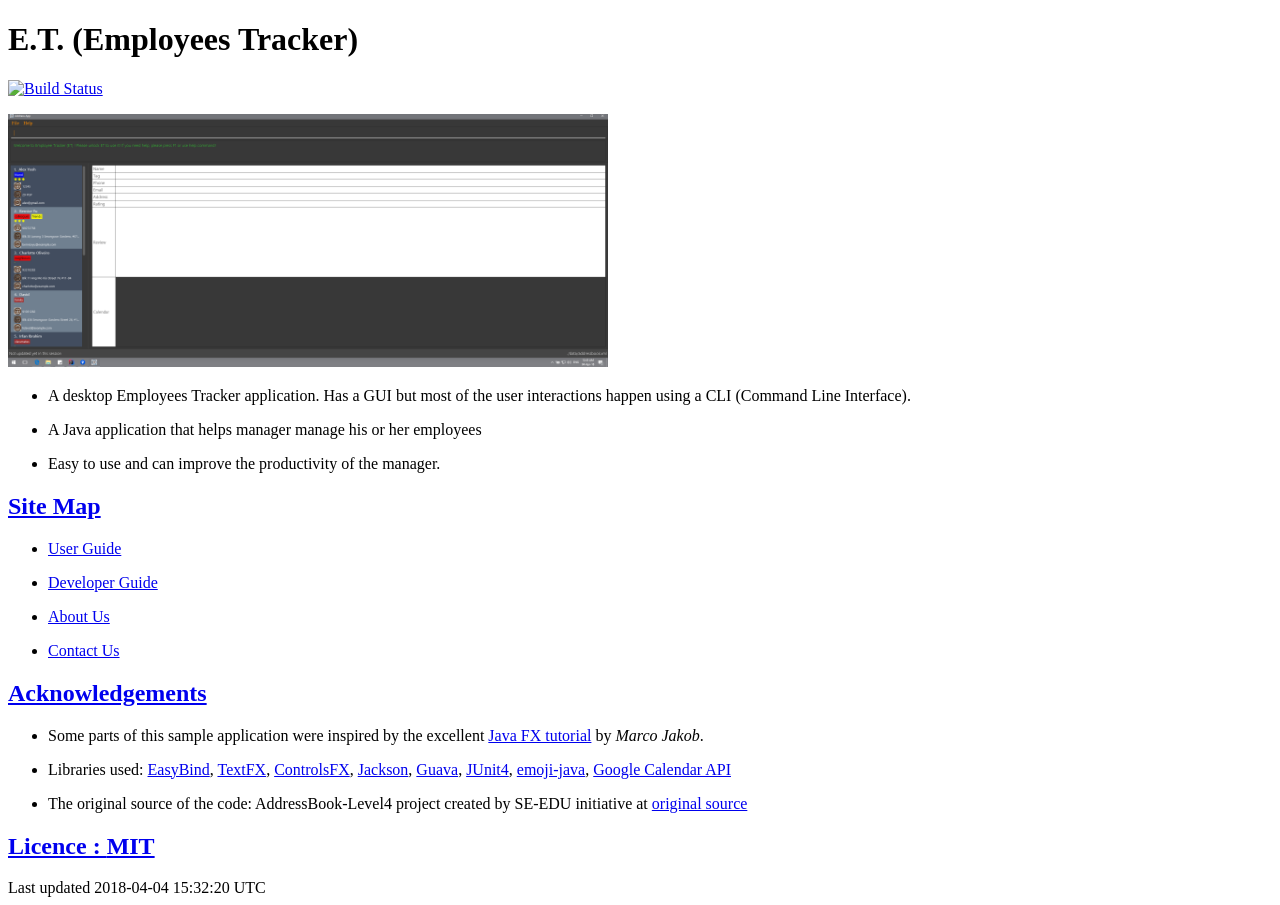
==== index.html @ 6dd65149 "Rebuild pages at 3ef63d6087515511ec2bc9cb3e1dea463ea58729" ====
<!DOCTYPE html>
<html lang="en">
<head>
<meta charset="UTF-8">
<!--[if IE]><meta http-equiv="X-UA-Compatible" content="IE=edge"><![endif]-->
<meta name="viewport" content="width=device-width, initial-scale=1.0">
<meta name="generator" content="Asciidoctor 1.5.6.1">
<title>E.T. (Employees Tracker)</title>
<link rel="stylesheet" href="stylesheets/gh-pages.css">
<link rel="stylesheet" href="https://cdnjs.cloudflare.com/ajax/libs/font-awesome/4.6.3/css/font-awesome.min.css">
<link rel="stylesheet" href="stylesheets/coderay-asciidoctor.css">
</head>
<body class="article">
<div id="header">
<h1>E.T. (Employees Tracker)</h1>
</div>
<div id="content">
<div id="preamble">
<div class="sectionbody">
<div class="paragraph">
<p><a href="https://travis-ci.org/CS2103JAN2018-W15-B1"><span class="image"><img src="https://travis-ci.org/CS2103JAN2018-W15-B1/main.svg?branch=master" alt="Build Status"></span></a></p>
</div>
<div class="imageblock">
<div class="content">
<img src="images/Ui.png" alt="Ui" width="600">
</div>
</div>
<div class="ulist">
<ul>
<li>
<p>A desktop Employees Tracker application. Has a GUI but most of the user interactions happen using a CLI (Command Line Interface).</p>
</li>
<li>
<p>A Java application that helps manager manage his or her employees</p>
</li>
<li>
<p>Easy to use and can improve the productivity of the manager.</p>
</li>
</ul>
</div>
</div>
</div>
<div class="sect1">
<h2 id="site-map"><a class="link" href="#site-map">Site Map</a></h2>
<div class="sectionbody">
<div class="ulist">
<ul>
<li>
<p><a href="UserGuide.html">User Guide</a></p>
</li>
<li>
<p><a href="DeveloperGuide.html">Developer Guide</a></p>
</li>
<li>
<p><a href="AboutUs.html">About Us</a></p>
</li>
<li>
<p><a href="ContactUs.html">Contact Us</a></p>
</li>
</ul>
</div>
</div>
</div>
<div class="sect1">
<h2 id="acknowledgements"><a class="link" href="#acknowledgements">Acknowledgements</a></h2>
<div class="sectionbody">
<div class="ulist">
<ul>
<li>
<p>Some parts of this sample application were inspired by the excellent <a href="http://code.makery.ch/library/javafx-8-tutorial/">Java FX tutorial</a> by
<em>Marco Jakob</em>.</p>
</li>
<li>
<p>Libraries used: <a href="https://github.com/TomasMikula/EasyBind">EasyBind</a>, <a href="https://github.com/TestFX/TestFX">TextFX</a>, <a href="https://bitbucket.org/controlsfx/controlsfx/">ControlsFX</a>, <a href="https://github.com/FasterXML/jackson">Jackson</a>, <a href="https://github.com/google/guava">Guava</a>, <a href="https://github.com/junit-team/junit4">JUnit4</a>, <a href="https://github.com/vdurmont/emoji-java">emoji-java</a>,
<a href="https://developers.google.com/calendar">Google Calendar API</a></p>
</li>
<li>
<p>The original source of the code: AddressBook-Level4 project created by SE-EDU initiative at <a href="https://github.com/se-edu/">original source</a></p>
</li>
</ul>
</div>
</div>
</div>
<div class="sect1">
<h2 id="licence-a-href-license-mit-a"><a class="link" href="#licence-a-href-license-mit-a">Licence : <a href="LICENSE">MIT</a></a></h2>
<div class="sectionbody">

</div>
</div>
</div>
<div id="footer">
<div id="footer-text">
Last updated 2018-04-04 15:32:20 UTC
</div>
</div>
</body>
</html>
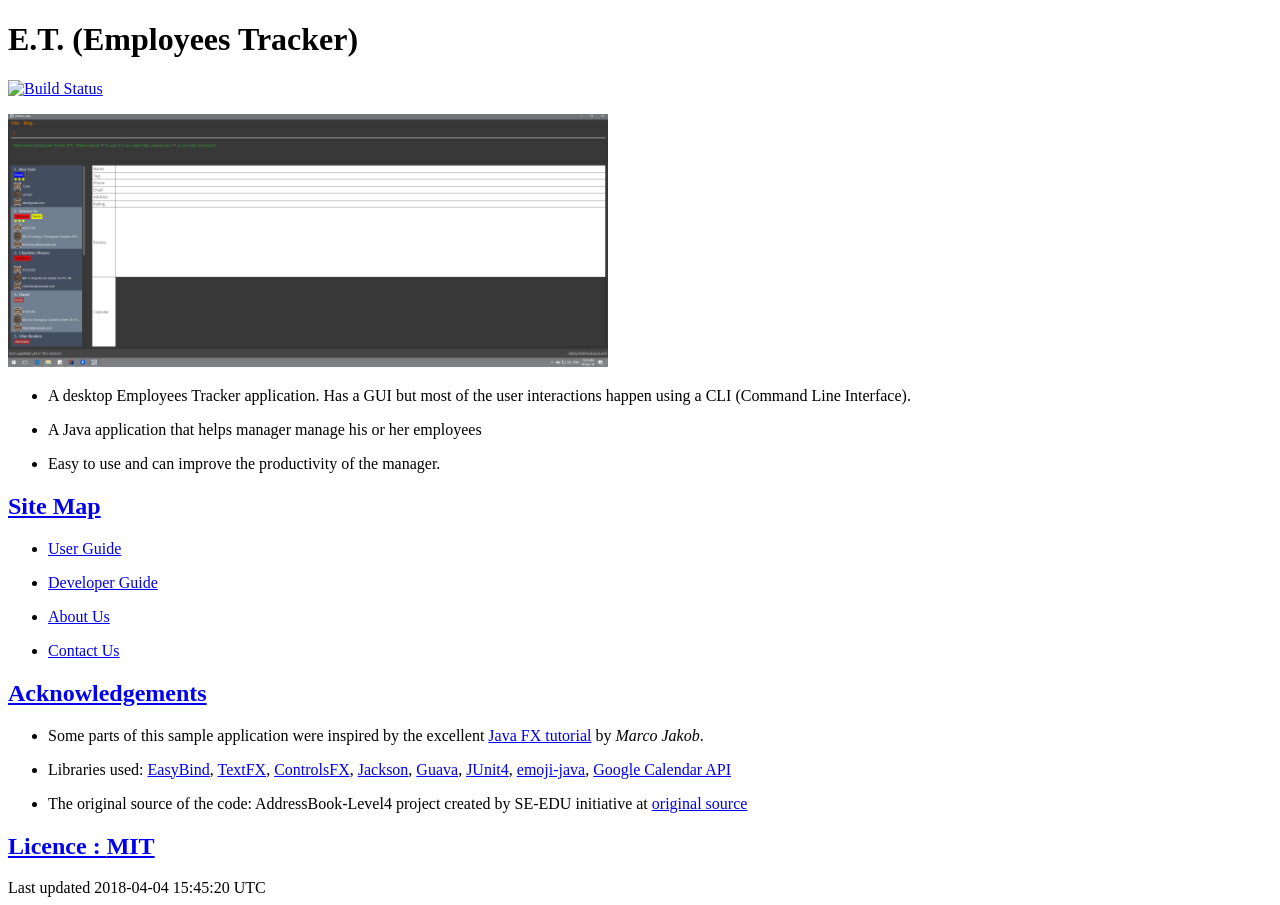
==== commit d2adcd28: "Rebuild pages at 362d7d16ea94d8136476c619cb18b68fe33c2db9" ====
--- a/index.html
+++ b/index.html
@@ -90,7 +90,7 @@
 </div>
 <div id="footer">
 <div id="footer-text">
-Last updated 2018-04-04 15:32:20 UTC
+Last updated 2018-04-04 15:45:20 UTC
 </div>
 </div>
 </body>
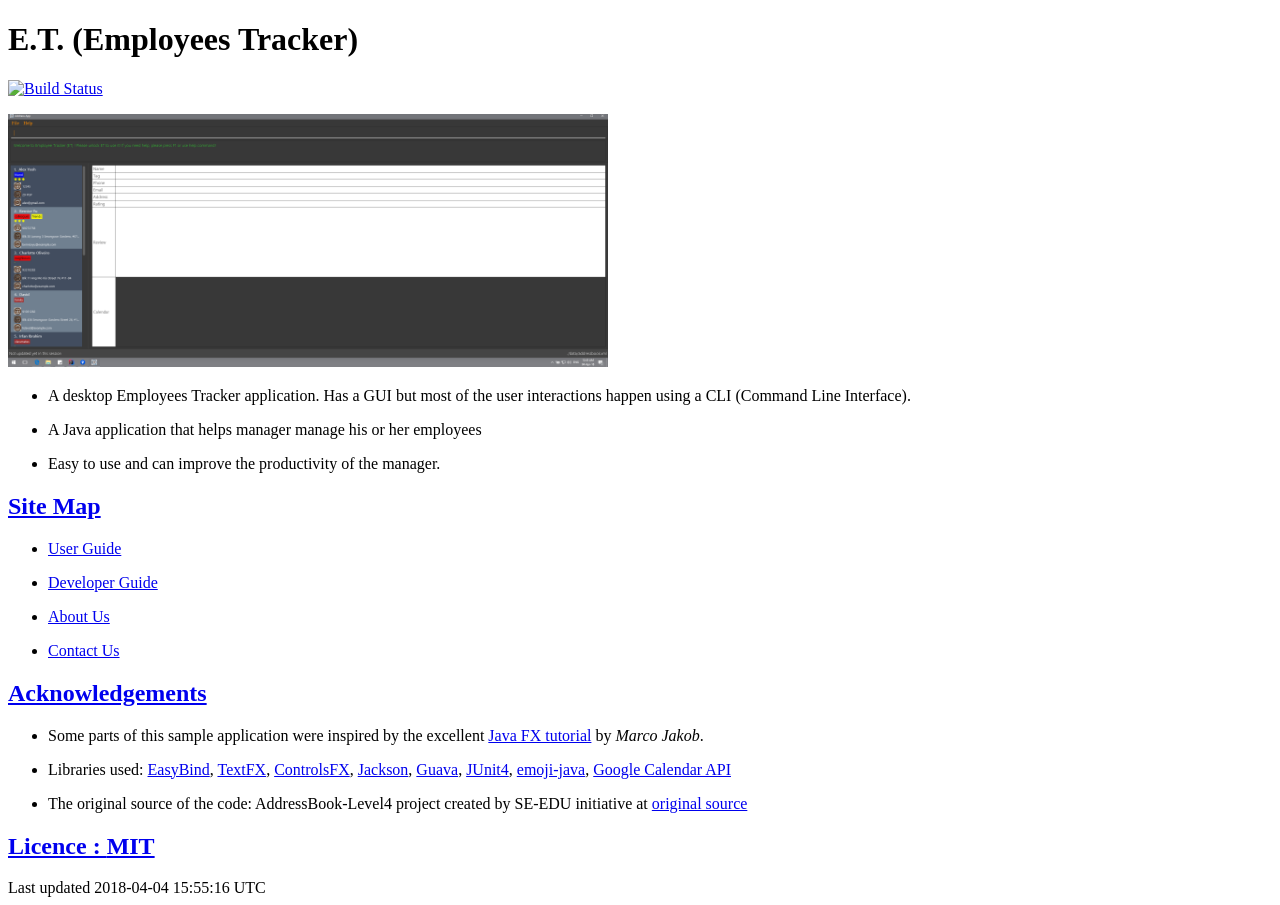
==== commit b8cfc3bc: "Rebuild pages at 918098aae2a914cd055002395fe855e7a738c71a" ====
--- a/index.html
+++ b/index.html
@@ -90,7 +90,7 @@
 </div>
 <div id="footer">
 <div id="footer-text">
-Last updated 2018-04-04 15:45:20 UTC
+Last updated 2018-04-04 15:55:16 UTC
 </div>
 </div>
 </body>
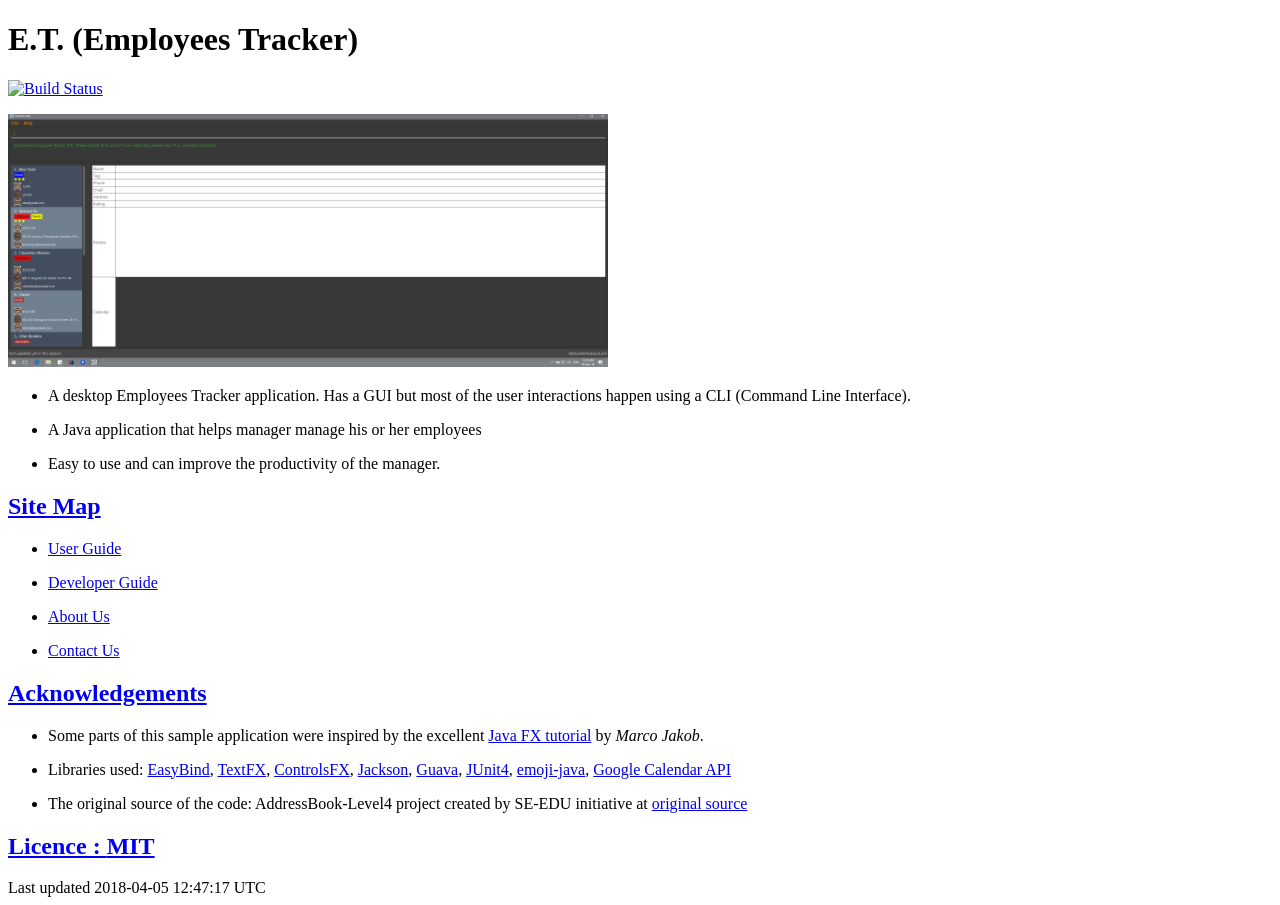
==== commit 2d81af7e: "Rebuild pages at b7a2174148962bbfb1f0c13d6f62c5c6d20c22f0" ====
--- a/index.html
+++ b/index.html
@@ -90,7 +90,7 @@
 </div>
 <div id="footer">
 <div id="footer-text">
-Last updated 2018-04-04 15:55:16 UTC
+Last updated 2018-04-05 12:47:17 UTC
 </div>
 </div>
 </body>
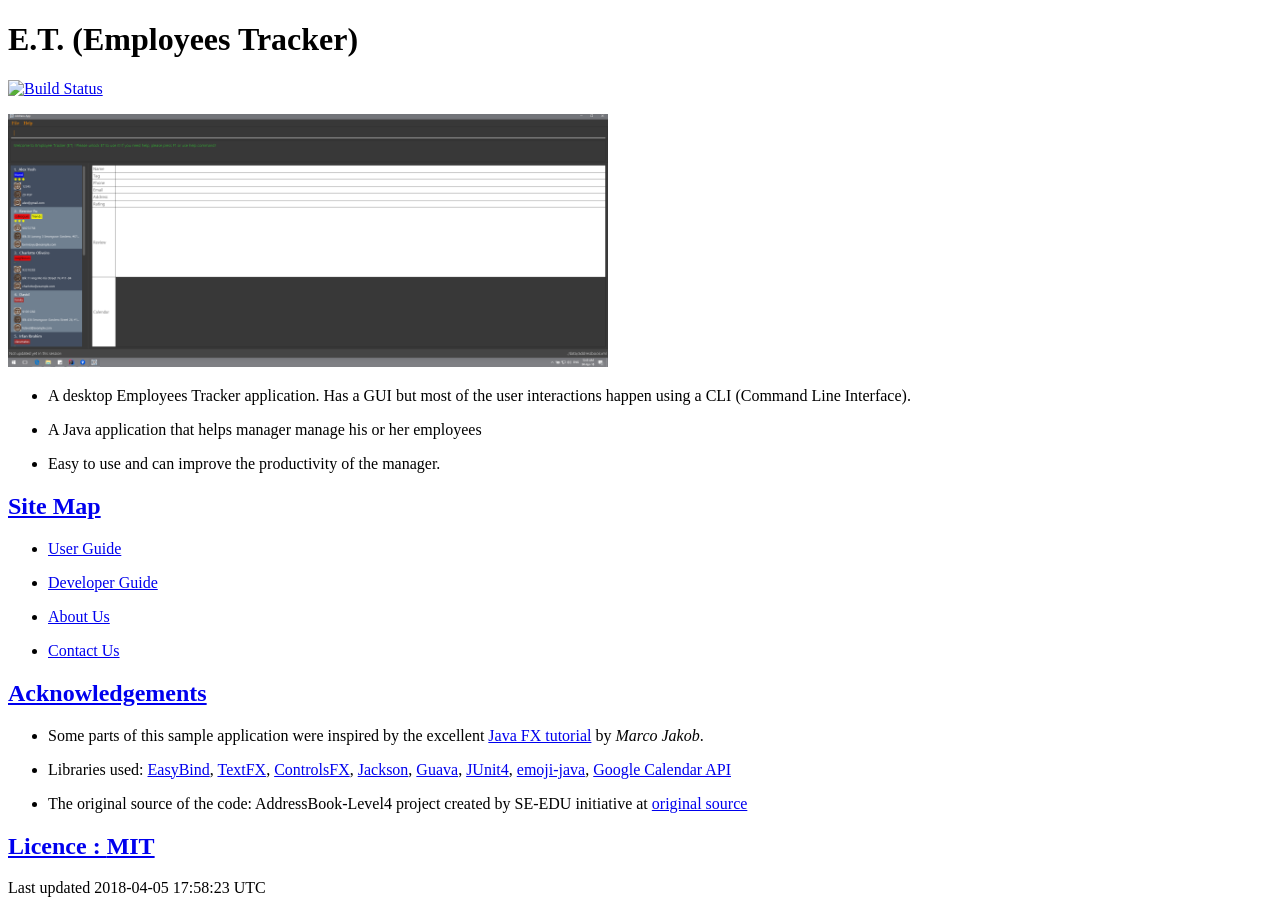
==== commit e874c515: "Rebuild pages at ccc2103110a8f6c0735f6274e88a958a222b14d4" ====
--- a/index.html
+++ b/index.html
@@ -90,7 +90,7 @@
 </div>
 <div id="footer">
 <div id="footer-text">
-Last updated 2018-04-05 12:47:17 UTC
+Last updated 2018-04-05 17:58:23 UTC
 </div>
 </div>
 </body>
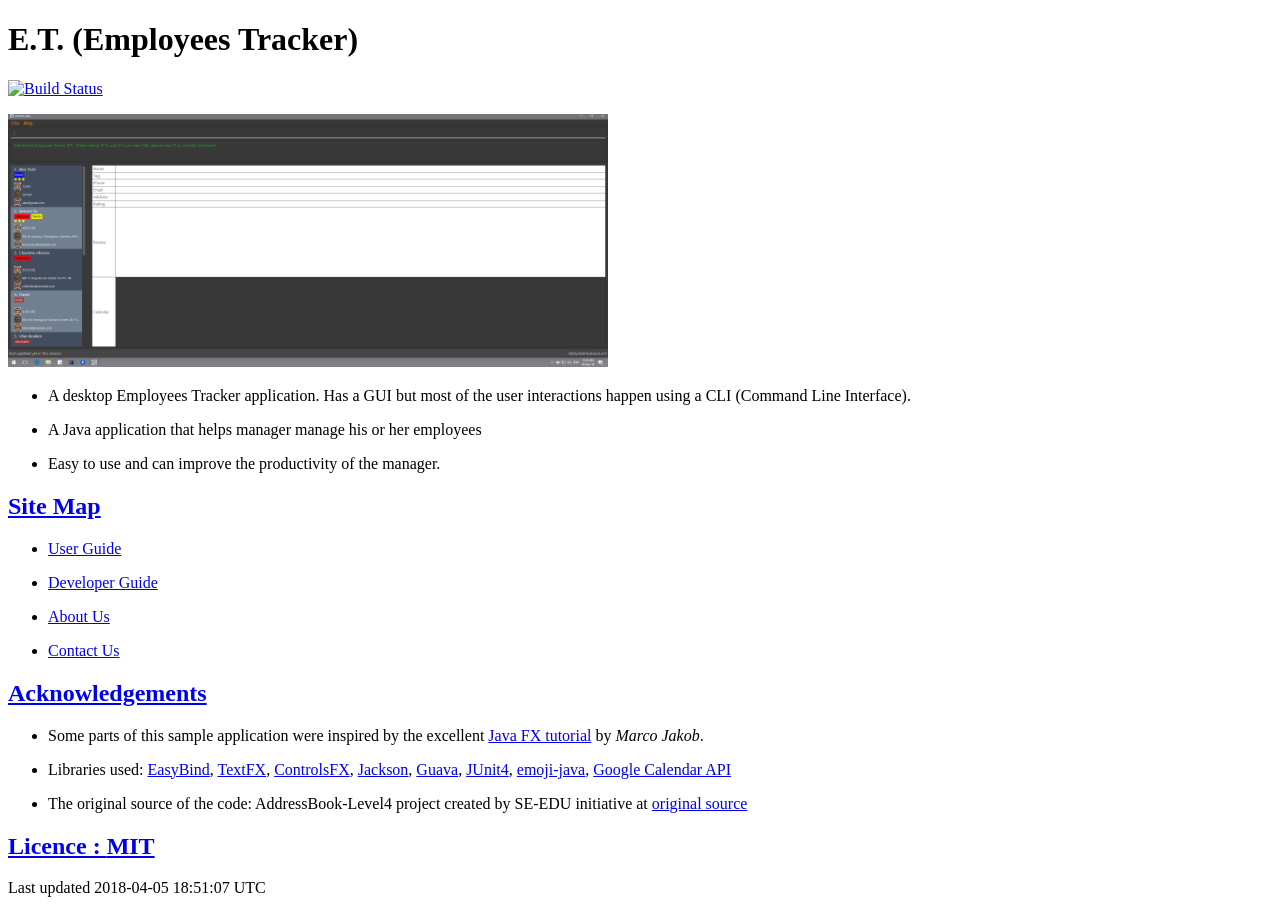
==== commit d8c68698: "Rebuild pages at aa77058bd14ee5e713d03f4a37309c6e2dfb74bb" ====
--- a/index.html
+++ b/index.html
@@ -90,7 +90,7 @@
 </div>
 <div id="footer">
 <div id="footer-text">
-Last updated 2018-04-05 17:58:23 UTC
+Last updated 2018-04-05 18:51:07 UTC
 </div>
 </div>
 </body>
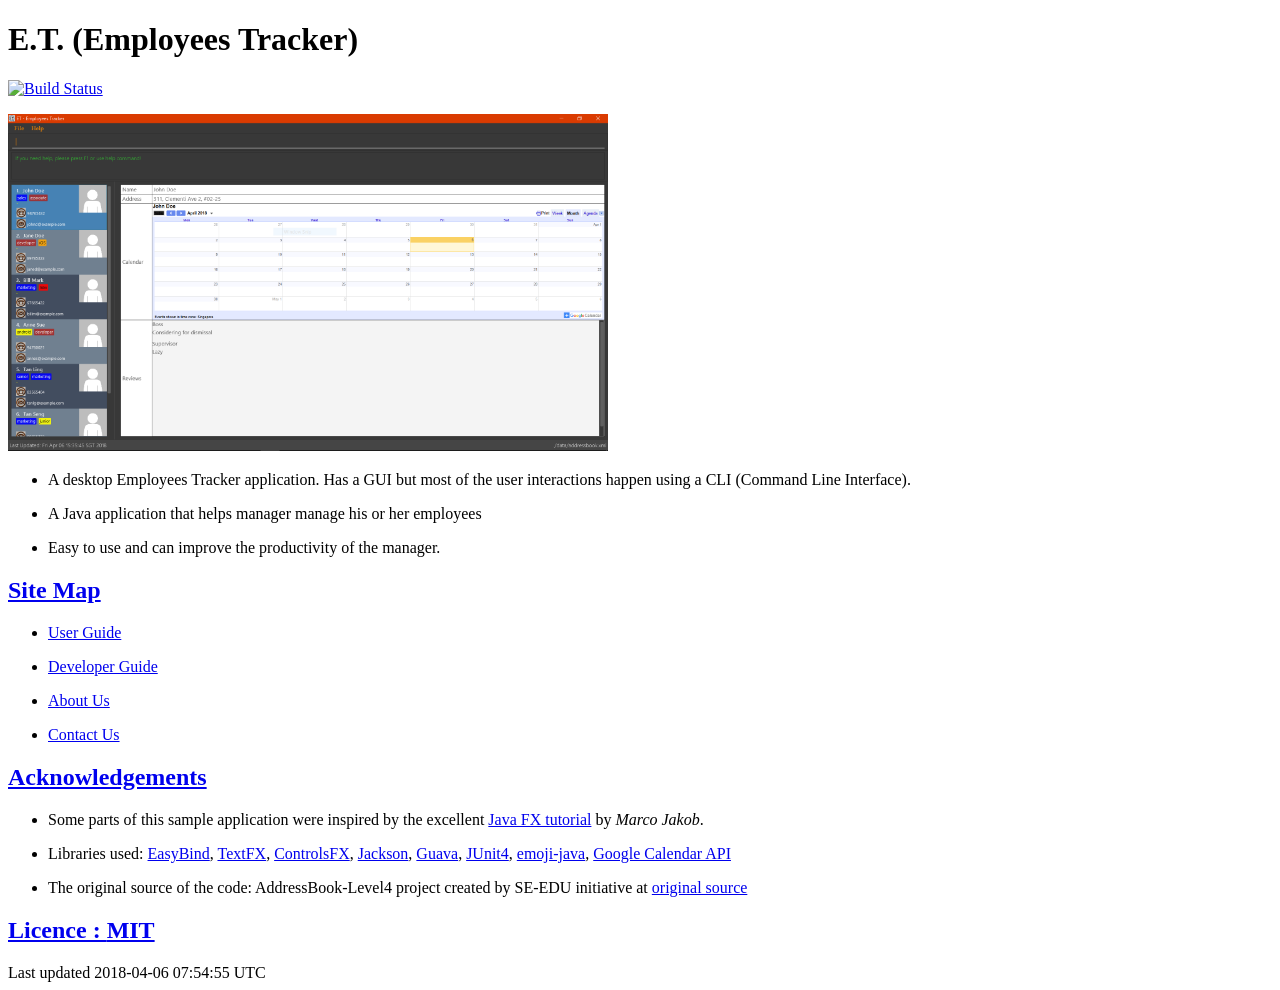
==== commit c71ecfac: "Rebuild pages at 68c919cde8638aed9deeb3ae541f3cffca48a9c0" ====
--- a/index.html
+++ b/index.html
@@ -90,7 +90,7 @@
 </div>
 <div id="footer">
 <div id="footer-text">
-Last updated 2018-04-05 18:51:07 UTC
+Last updated 2018-04-06 07:54:55 UTC
 </div>
 </div>
 </body>
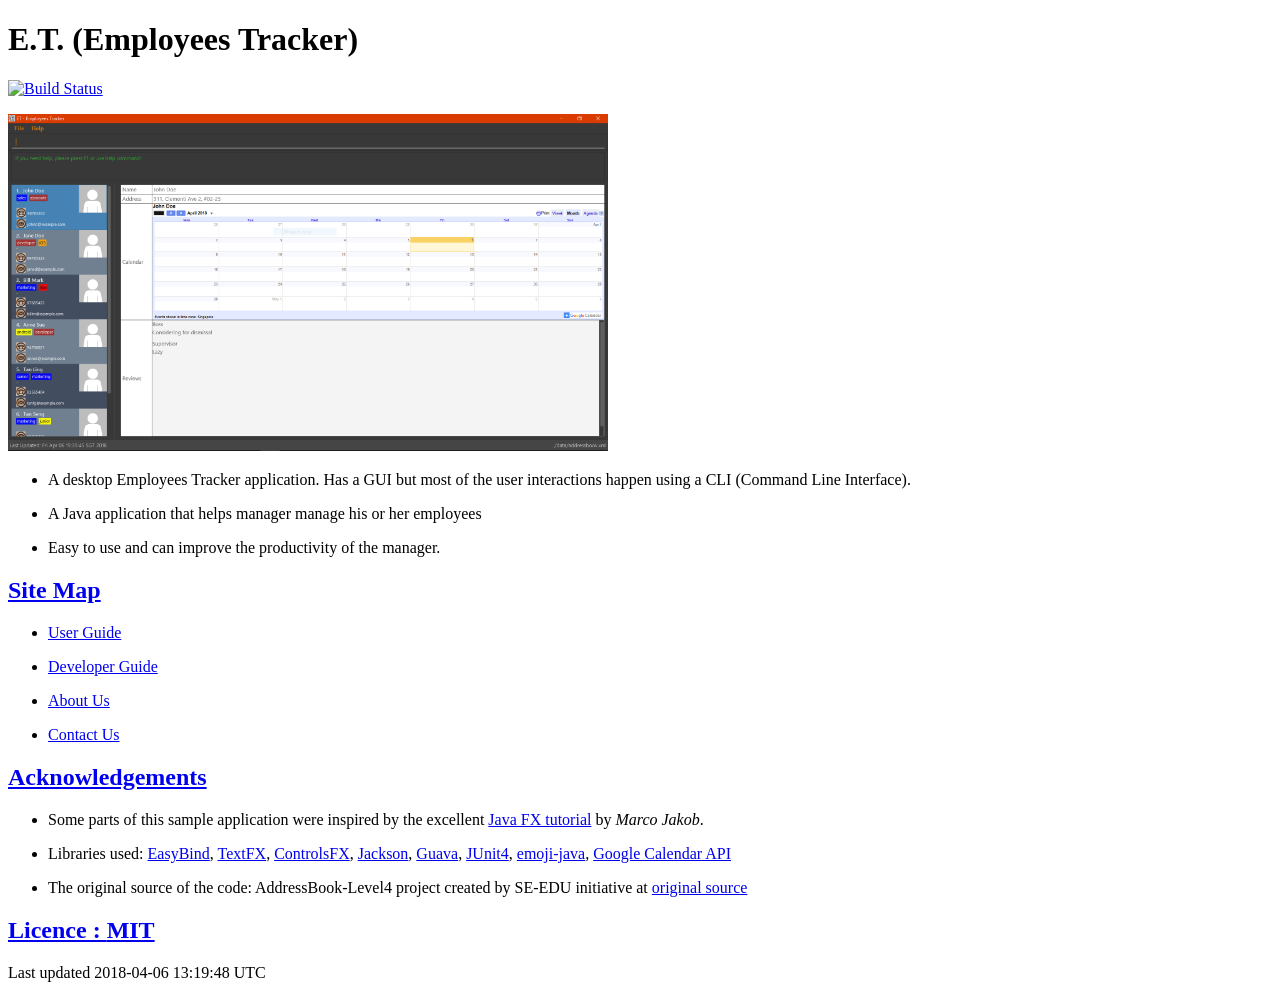
==== commit e043e4b7: "Rebuild pages at 92a9b65d2dae40cd7232edf7f039d4ffe53f1ede" ====
--- a/index.html
+++ b/index.html
@@ -90,7 +90,7 @@
 </div>
 <div id="footer">
 <div id="footer-text">
-Last updated 2018-04-06 07:54:55 UTC
+Last updated 2018-04-06 13:19:48 UTC
 </div>
 </div>
 </body>
